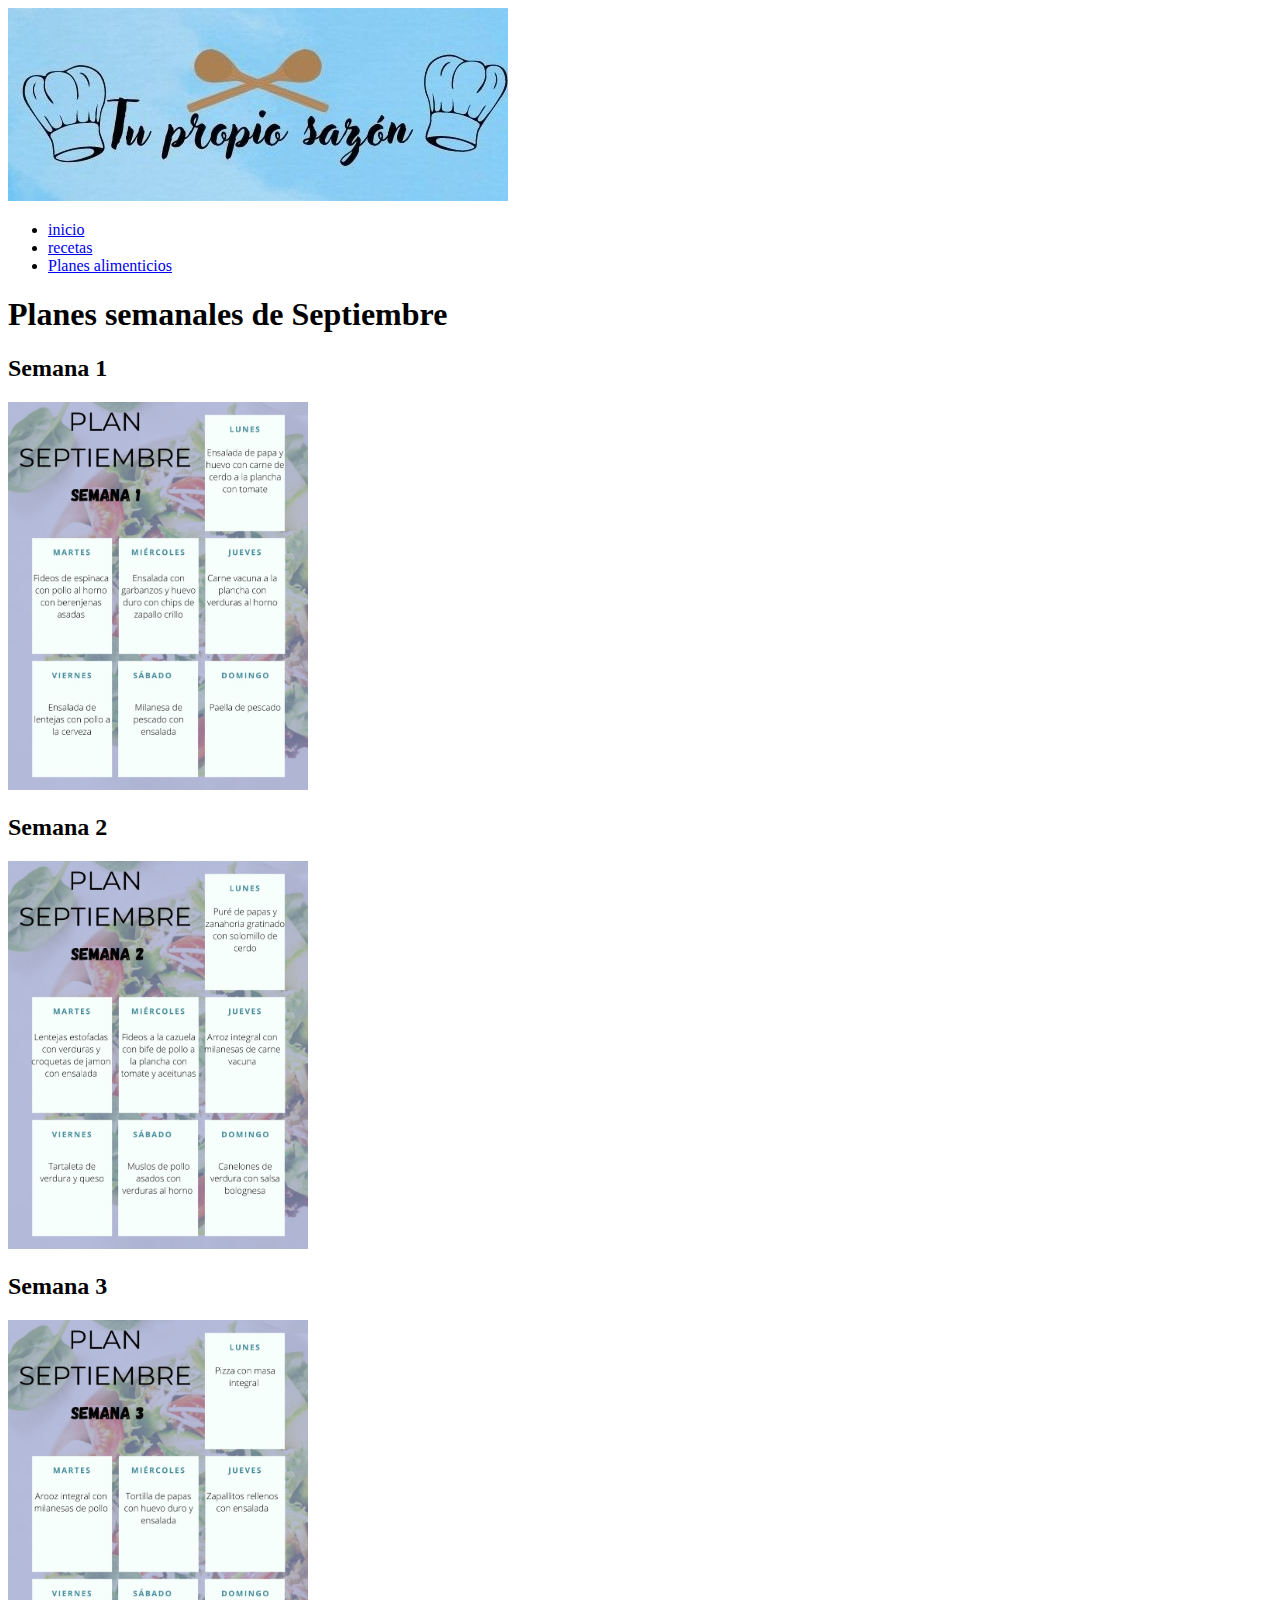
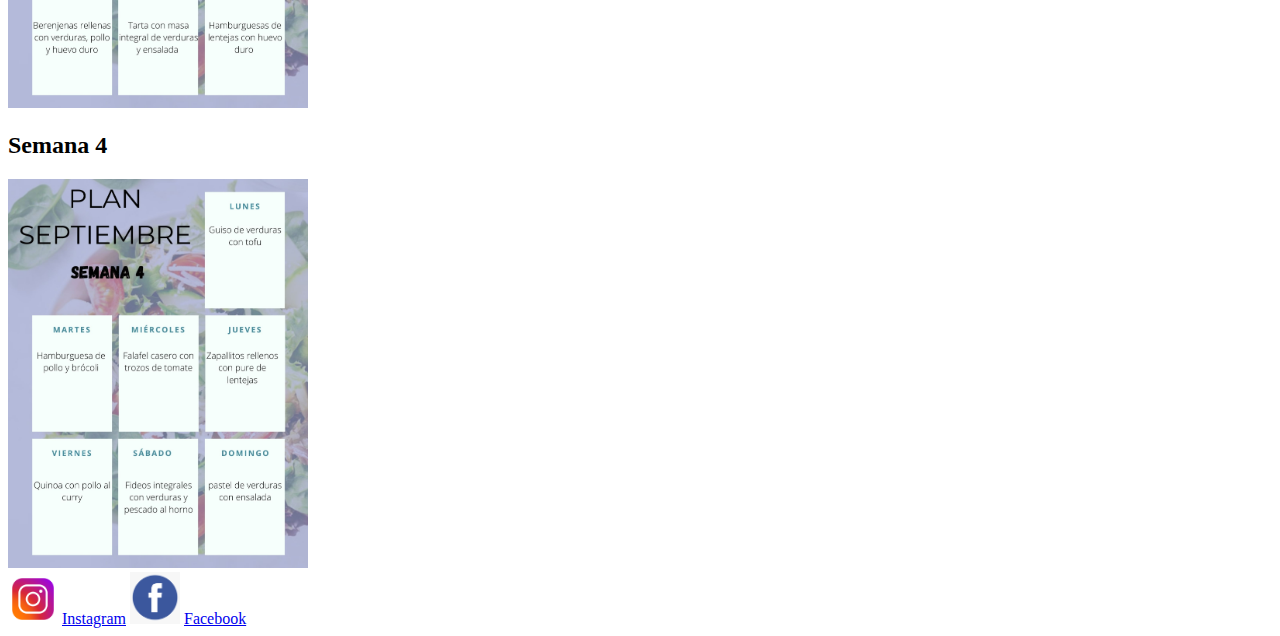
==== planes.html @ 8202b90f "Add files via upload" ====
<!DOCTYPE html>
<html lang="en">
<head>
    <meta charset="UTF-8">
    <meta http-equiv="X-UA-Compatible" content="IE=edge">
    <meta name="viewport" content="width=device-width, initial-scale=1.0">
    <title> PLANES ALIMENTICIOS | Tu propio sazón </title>
</head>
<body>
          <!--CABECERA-->
          <header>
            <img src="imagenes/logo.jpg" alt="Logo"/>
        <!--ENLACES-->
        <nav>
            <ul>
    <li> <a href ="index.html"> inicio</a> </li>
    <li> <a href="recetas.html"> recetas </a> </li>
    <li> <a href="planes.html"> Planes alimenticios</a> </li>
    </ul>
        </nav>
    </header>
    
<main>
    <h1> Planes semanales de Septiembre</h1>
    <h2> Semana 1</h2>
    <img src="imagenes/semana 1.jpg" alt="plan septiembre" width="300 300"/>
    <h2> Semana 2</h2>
    <img src="imagenes/semana 2.jpg" alt="plan septiembre" width="300 300"/>
    <h2> Semana 3</h2>
    <img src="imagenes/semana 3.jpg" alt="plan septiembre" width="300 300"/>
    <h2> Semana 4</h2>
    <img src="imagenes/semana 4.jpg" alt="plan septiembre" width="300 300"/>
</main>



    <footer>
        <!--REDES SOCIALES DE LA PAGINA-->
        <img src="imagenes/Icono Instagram.png" alt="Redes sociales" width="50 50"/>
    <a href="https://www.instagram.com" target="_blank"> Instagram</a>
        <img src="imagenes/Icono fb.png" alt="Redes sociales" width="50 50" />
        <a href="https://www.facebook.com" target="_blank"> Facebook</a>
    
    </footer>
    
</body>
</html>
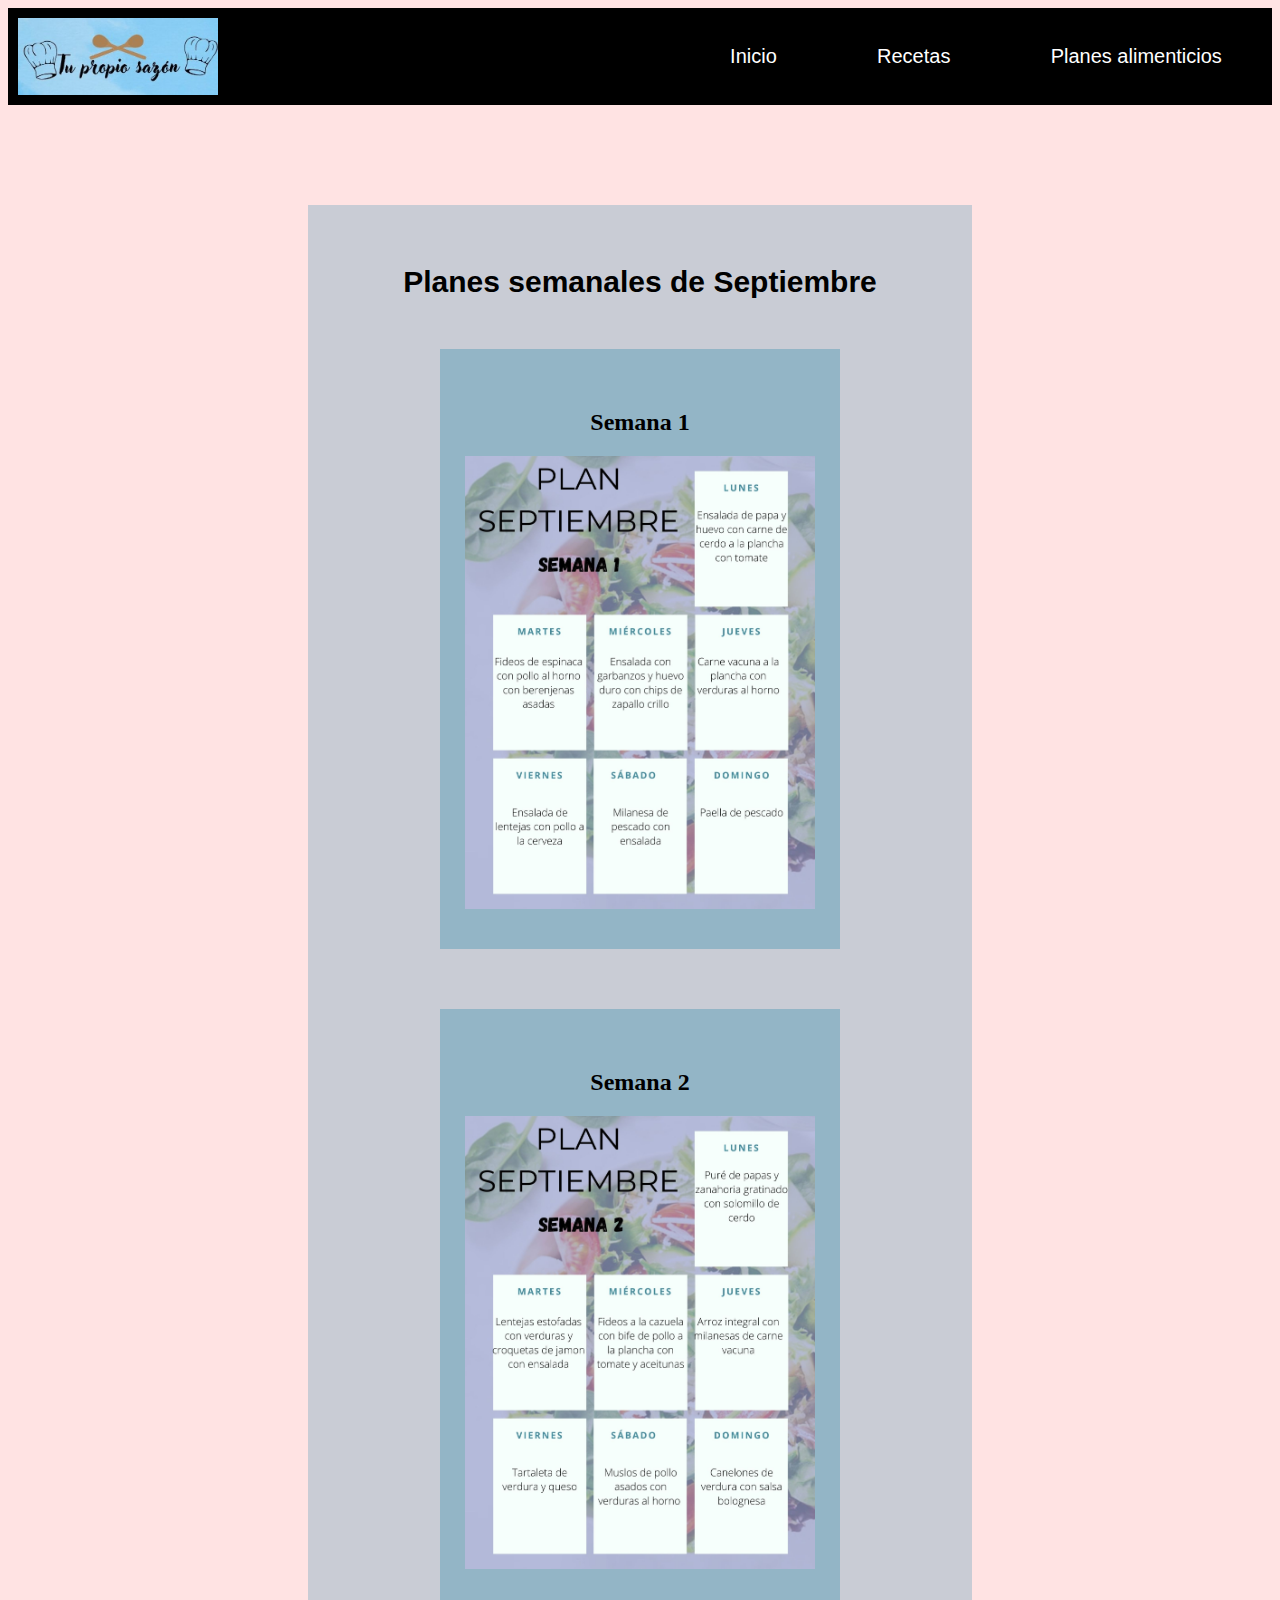
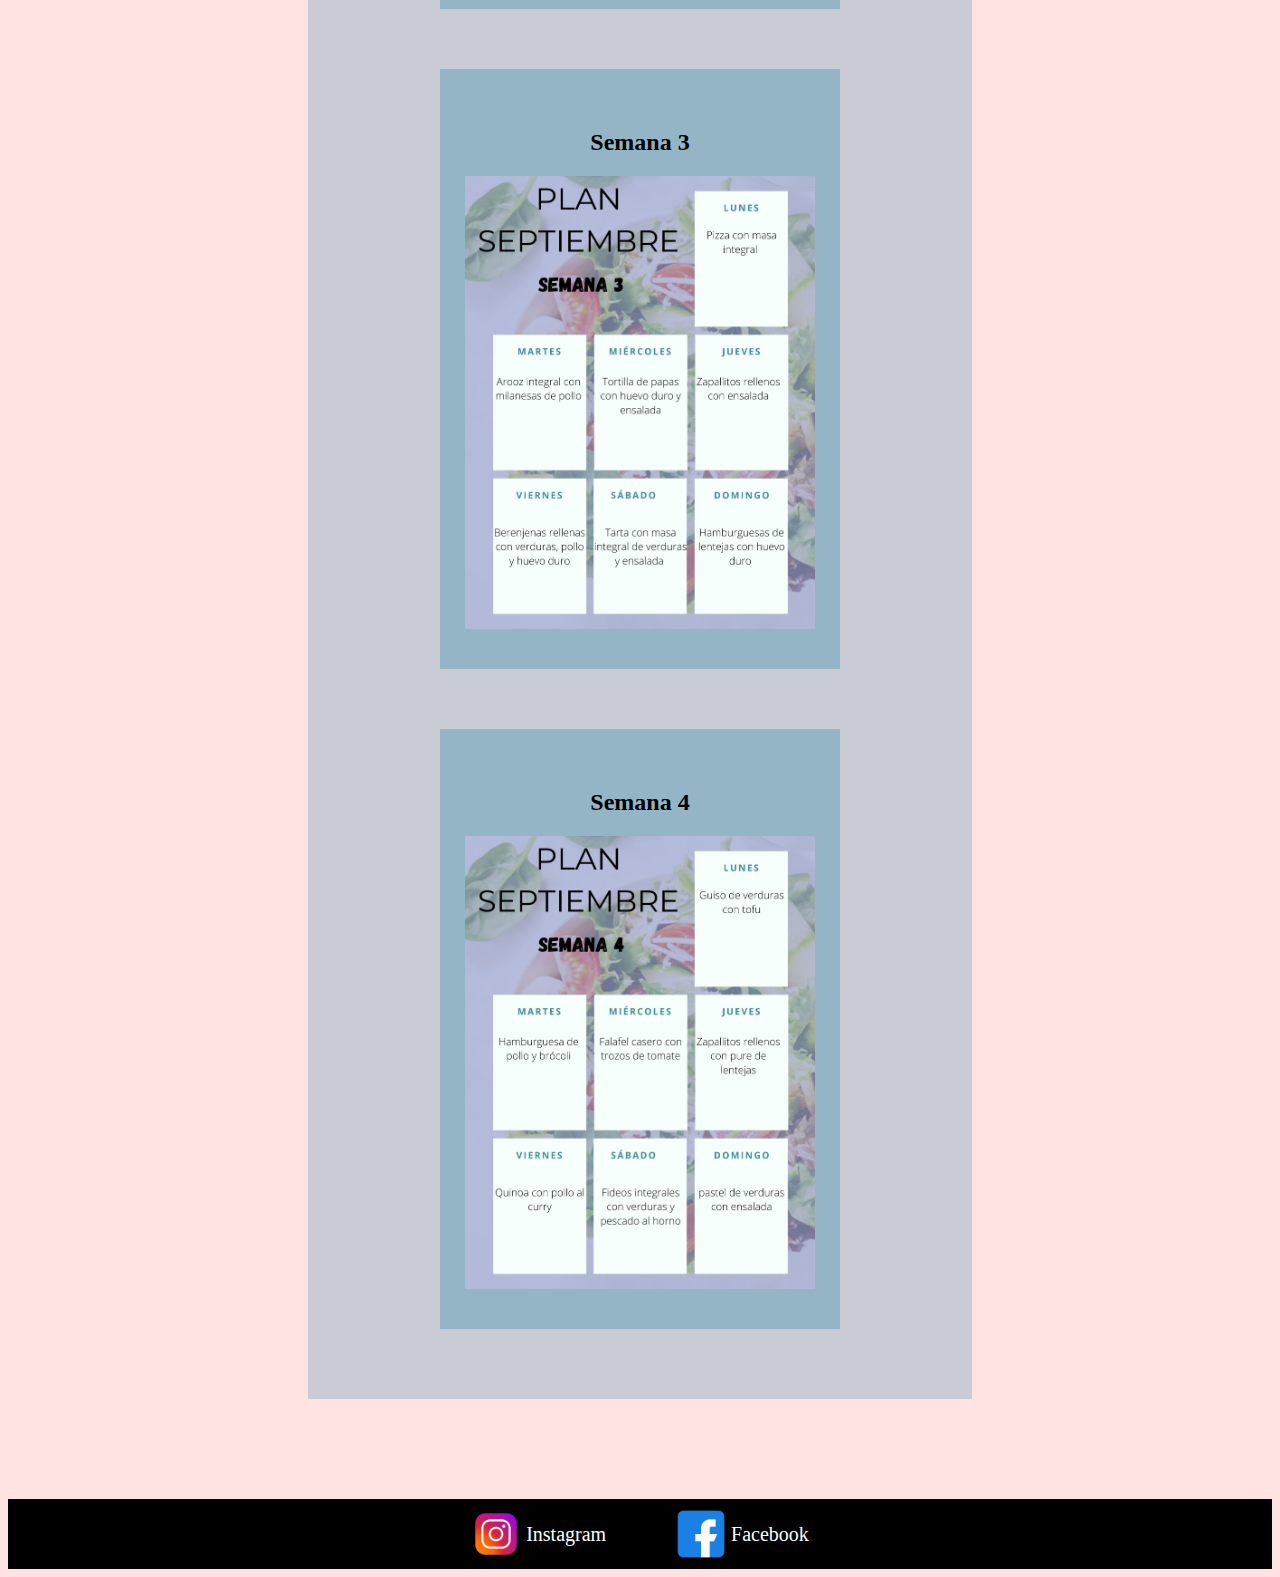
==== commit 5c0171b7: "Add files via upload" ====
--- a/planes.html
+++ b/planes.html
@@ -5,43 +5,59 @@
     <meta http-equiv="X-UA-Compatible" content="IE=edge">
     <meta name="viewport" content="width=device-width, initial-scale=1.0">
     <title> PLANES ALIMENTICIOS | Tu propio sazón </title>
+    <link rel="stylesheet" href="css/estilos.css">
 </head>
-<body>
-          <!--CABECERA-->
-          <header>
-            <img src="imagenes/logo.jpg" alt="Logo"/>
-        <!--ENLACES-->
-        <nav>
-            <ul>
-    <li> <a href ="index.html"> inicio</a> </li>
-    <li> <a href="recetas.html"> recetas </a> </li>
-    <li> <a href="planes.html"> Planes alimenticios</a> </li>
-    </ul>
-        </nav>
-    </header>
+<body class="body">
+    <!--CABECERA-->
+    <header class="cabecera">
+        <img class="logo" src="imagenes/logo.jpg" alt="Logo" width=200/>
+    <!--ENLACES-->
+    <nav class="navegacion">
+        <ul class="lista">
+<li> <a class="enlace" href ="index.html"> Inicio</a> </li>
+<li> <a class="enlace" href="recetas.html"> Recetas </a> </li>
+<li> <a class="enlace" href="planes.html"> Planes alimenticios</a> </li>
+</ul>
+    </nav>
+</header>
     
-<main>
-    <h1> Planes semanales de Septiembre</h1>
-    <h2> Semana 1</h2>
-    <img src="imagenes/semana 1.jpg" alt="plan septiembre" width="300 300"/>
-    <h2> Semana 2</h2>
-    <img src="imagenes/semana 2.jpg" alt="plan septiembre" width="300 300"/>
-    <h2> Semana 3</h2>
-    <img src="imagenes/semana 3.jpg" alt="plan septiembre" width="300 300"/>
-    <h2> Semana 4</h2>
-    <img src="imagenes/semana 4.jpg" alt="plan septiembre" width="300 300"/>
+<main class="cuerpo_principal_plan">
+    <h1 class="titulo_plan"> Planes semanales de Septiembre</h1>
+    <div class="semanas">
+        <h2> Semana 1</h2>
+        <img src="imagenes/semana 1.jpg" alt="plan septiembre" width="350 350"/>
+    </div>
+
+    <div class="semanas">
+        <h2> Semana 2</h2>
+        <img src="imagenes/semana 2.jpg" alt="plan septiembre" width="350 350"/>
+
+    </div>
+    <div class="semanas">
+        <h2> Semana 3</h2>
+        <img src="imagenes/semana 3.jpg" alt="plan septiembre" width="350 350"/>
+
+    </div>
+    <div class="semanas">
+        <h2> Semana 4</h2>
+        <img src="imagenes/semana 4.jpg" alt="plan septiembre" width="350 350"/>
+    </div>
 </main>
 
 
 
-    <footer>
-        <!--REDES SOCIALES DE LA PAGINA-->
-        <img src="imagenes/Icono Instagram.png" alt="Redes sociales" width="50 50"/>
-    <a href="https://www.instagram.com" target="_blank"> Instagram</a>
-        <img src="imagenes/Icono fb.png" alt="Redes sociales" width="50 50" />
-        <a href="https://www.facebook.com" target="_blank"> Facebook</a>
+<footer class="pie">
+    <!--REDES SOCIALES DE LA PAGINA-->
+    <div class="instagram">
+        <img class="img_insta"src="imagenes/Icono Instagram.png" alt="Redes sociales" width="50 50"/>
+        <a class="enlace_pie"href="https://www.instagram.com" target="_blank"> Instagram</a>
+    </div>
+        <div class="facebook">
+            <img class="img_facebook" src="imagenes/logo facebook.png" alt="Redes sociales" width="50 50" />
+            <a class="enlace_pie" href="https://www.facebook.com" target="_blank"> Facebook</a>
+        </div>
     
-    </footer>
+</footer>
     
 </body>
 </html>--- a/css/estilos.css
+++ b/css/estilos.css
@@ -0,0 +1,261 @@
+.cabecera{
+    background-color: black;
+    display:flex;
+    justify-content: space-between;
+    align-items: center;
+
+}
+.logo{
+    padding: 10px;
+}
+
+.navegacion{
+    min-width: 50%;
+}
+
+.lista {
+    display: flex;
+    flex-direction: row;
+    justify-content: space-around;
+    list-style: none;
+
+}
+.enlace{
+    text-decoration: none;
+    font-size: 20px;
+    color: white;
+    font-family: 'Roboto', sans-serif;
+    font-weight:500;
+
+}
+
+.body{
+    background-color: rgb(255, 227, 227);
+}
+
+
+
+
+
+
+.cuerpo_principal{
+    margin-bottom: 100px;
+    margin-top: 100px;
+    
+}
+.seccion_1{
+    background-color:rgb(201, 204, 213);
+    margin-left: 200px;
+    margin-right: 200px;
+    margin-top: 30px;
+}
+
+.titulo_cuerpo{
+    padding-left: 350px;
+font-size: 30px;
+font-family: 'Montserrat', sans-serif;
+font-weight:900;
+
+}
+.novedades_seccion_1{
+display: flex;
+flex-direction: row;
+justify-content: center;
+}
+.contenedor_seccion_1{
+    background-color:rgb(147, 181, 198);
+    display: flex;
+    flex-direction: column;
+    align-items: center;
+    margin-left: 50px;
+    margin-right: 50px;
+    margin-bottom: 30px;
+
+}
+
+.contenedor_1{
+    padding-right: 30px;
+    padding-left: 30px;
+    display: flex;
+    flex-direction: column;
+    align-items: center;
+    margin-bottom: 30px;
+
+}
+
+.img_novedades{
+    padding-top: 30px;
+    padding-bottom: 30px;
+}
+
+.enlace_novedades{
+    background-color: white;
+    text-decoration: none;
+    color:black;
+    font-family: 'Roboto', sans-serif;
+    font-weight:700;
+    padding-bottom: 10px;
+    padding-top: 10px;
+    padding-right: 30px;
+    padding-left: 30px;
+
+}
+.parrafo_novedades{
+    font-size: 18px;
+font-family: 'Montserrat', sans-serif;
+
+}
+
+.seccion_2{
+    background-color: rgb(201, 204, 213);
+    margin-bottom: 15px;
+    display: flex;
+    flex-direction: column;
+    align-items: center;
+    margin-top: 30px;
+    margin-right: 30px;
+    margin-left: 30px;
+}
+.titulo_cuerpo_1{
+    font-size: 30px;
+font-family: 'Montserrat', sans-serif;
+font-weight:900;
+
+}
+
+.articulo_cuerpo_2{
+    margin-left: 30px;
+    margin-right: 30px;
+}
+
+
+
+
+
+
+
+.pie{
+    background-color: black;
+    display: flex;
+    flex-direction: row;
+    justify-content: center;
+    align-items: center;
+}
+.instagram{
+    margin-right: 70px;
+    display: flex;
+    flex-direction: row;
+    justify-content: center;
+    align-items: center;
+
+}
+.img_insta{
+    padding-top: 10px;
+    padding-bottom: 10px;
+    margin-right: 5px;
+}
+.enlace_pie{
+    text-decoration: none;
+    font-size: 20px;
+    color: white;
+}
+.facebook{
+    display: flex;
+    flex-direction: row;
+    justify-content: center;
+    align-items: center;
+}
+.img_facebook{
+    margin-right: 5px;
+    padding-top: 10px;
+    padding-bottom: 10px;
+    margin-right: 5px;
+}
+
+
+.cuerpo_principal_plan{
+    background-color: rgb(201, 204, 213);
+    display:flex;
+    flex-direction: column;
+    align-items: center;
+    margin-top: 100px;
+    margin-bottom: 100px;
+    margin-left: 300px;
+    margin-right: 300px;
+    padding-bottom:40px;
+    padding-top:40px;
+}
+
+.titulo_plan{
+    font-size: 30px;
+    font-family: 'Montserrat', sans-serif;
+    font-weight:900;
+}
+
+.semanas{
+    background-color: rgb(147, 181, 198);
+    margin-top: 30px;
+    margin-bottom: 30px;
+    height: 600px;
+    width: 400px;
+    display:flex;
+    flex-direction: column;
+    align-items: center;
+    justify-content: center;
+}
+
+
+.cuerpo_principal_recetas{
+    display:flex;
+    flex-direction: column;
+    align-items: center;
+    margin-top: 100px;
+    margin-bottom: 100px;
+}
+
+.titulo_principal{
+
+    font-size: 30px;
+font-family: 'Montserrat', sans-serif;
+font-weight:900;
+}
+
+
+.clasif_recetas{
+    font-size: 22px;
+font-family: 'Montserrat', sans-serif;
+font-weight:700;
+padding-left: 20px;
+}
+
+.receta{
+    margin-top:40px;
+    margin-bottom: 40px;
+}
+.nombre_receta{
+
+    font-size: 18px;
+    font-family: 'Montserrat', sans-serif;
+    font-weight:900;
+    padding-left: 20px;
+
+}
+.pasos_receta{
+    font-size: 20px;
+    font-family: 'Montserrat', sans-serif;
+    font-weight:700;
+    padding-left: 20px;
+
+}
+.img_receta{
+    margin-left: 400px;
+
+}
+.parrafo{
+    font-size: 22x;
+    font-family: 'Montserrat', sans-serif;
+    font-weight:400;
+    padding-left: 20px;
+    margin-bottom: 10px;
+
+}
